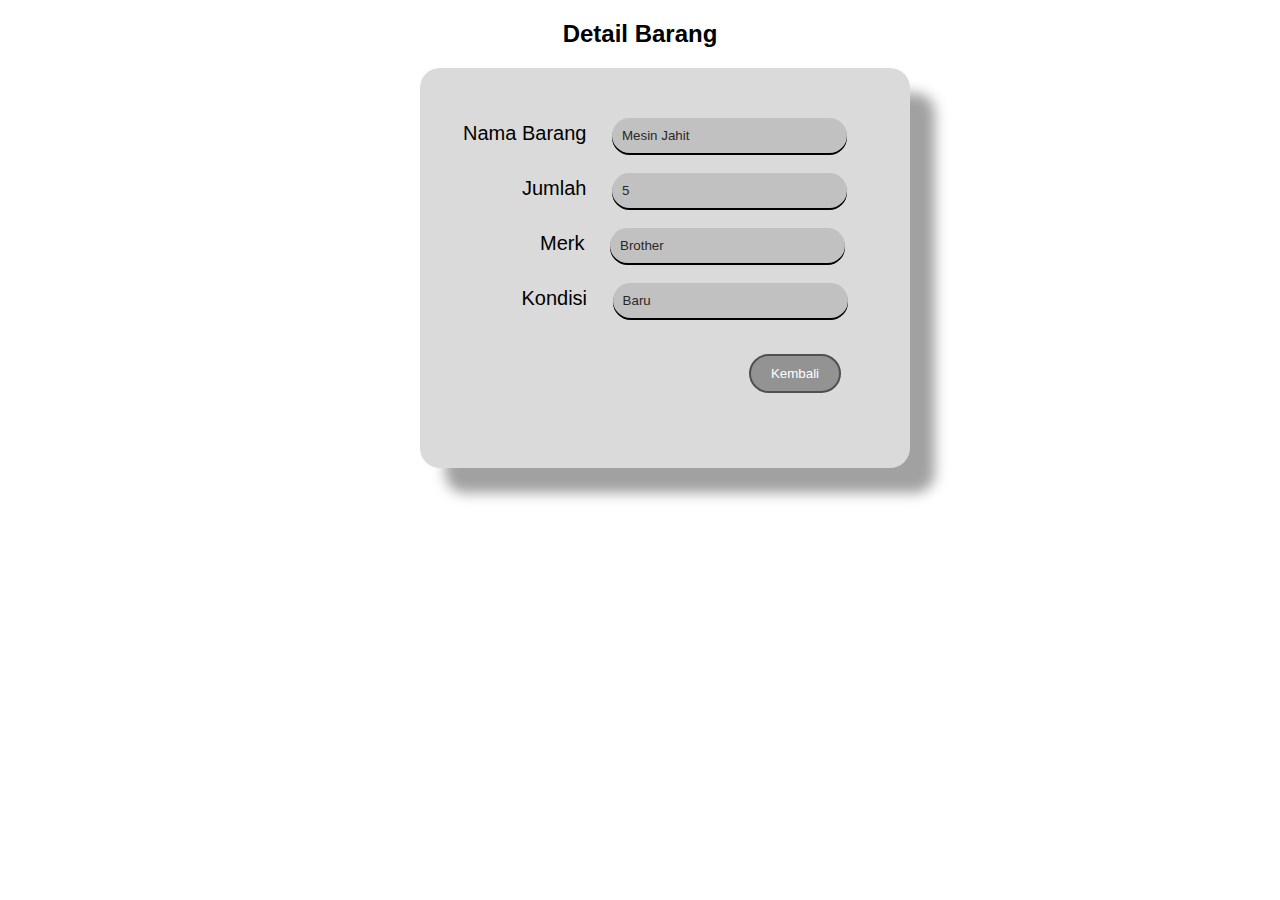
==== detail.html @ 51cf3ca6 "sistem pendataan alat tb" ====
<!DOCTYPE html>
<html lang="en">
<head>
    <meta charset="UTF-8">
    <meta name="viewport" content="width=device-width, initial-scale=1.0">
    <title>Detail Barang</title>
<style>
    * {
        margin: 0;
        padding: 0;
    }
    h2 {
        font-family: 'Segoe UI', Tahoma, Geneva, Verdana, sans-serif;
        padding-bottom: 20px;
        padding-top: 20px;
    }
    .body {
        /* margin-left: 200px; */
        /* display: flex; */
        display: block;
        font-family: 'Franklin Gothic Medium', 'Arial Narrow', Arial, sans-serif;
}
    .body form {
        text-align: center;
        margin-left: 50px;
        padding: 20px;
        padding-top: 30px;
        height: 350px;
        width: 450px;
        border-radius: 20px;
        box-shadow: 25px 25px 13px  rgb(161, 161, 161);
        background-color: rgb(218, 218, 218);
    }
    .body form label{
        text-align: right ;
        font-size: 20px;
    }
    .body form input {
        border: none;
        color: #292828;
        background-color: #c1c1c1;
        box-shadow: 0 2px 0 black;
        border-radius: 20px;
        width: calc(225px - 10px);
        padding: 10px;
        margin-top: 20px;
        margin-left: 20px;
    }
    .body form .brng {
        margin-right: 20px;
    }
    .body form .jumlah {
        margin-left: 39px;
    }
    .body form .merk {
        margin-left: 55px;
    }
    .body form .kondisi {
        margin-left: 39px;
    }
    .body .btn button{
        padding: 10px 20px;
        border-radius: 20px;
        color: white;
        text-decoration: none;
        display: inline-block;
        transition-duration: 0.4s;
        cursor: pointer;
    }
    .kembali {
        background-color: rgba(114, 114, 114, 0.692);
        color: black;
        border: 2px solid #505050;
        margin-left: 260px;
    }
    .kembali a {
        text-decoration: none;
        color: white;
    }
    .kembali a:hover {
        color: #dddddd;

    }
    button.kembali:hover {
        background-color: #707070;
    }
    
</style>
</head>
<body>
    <center>
  <h2>Detail Barang</h2>
    <div class="body">
        <form action="">
        <div class="brng">
            <label for="brng">Nama Barang </label>
            <input type="text" value="Mesin Jahit" disabled><br>
        </div>
        <div class="jumlah">
            <label for="jumlah">Jumlah </label>
            <input type="number" value="5" disabled><br>
        </div>
        <div class="merk">
            <label for="merk">Merk </label>
            <input type="text" value="Brother" disabled><br>
        </div>
        <div class="kondisi">
            <label for="kondisi">Kondisi </label>
            <input type="text" value="Baru" disabled><br>
        </div>
            <br><br>
            <div class="btn">
                <a href="index.html"><button class="kembali">Kembali</a></button>
            </div>
        </form>
    </div>
  
    </center>
<!-- bootstrap js -->
<script src="https://cdn.jsdelivr.net/npm/bootstrap@5.0.2/dist/js/bootstrap.bundle.min.js" integrity="sha384-MrcW6ZMFYlzcLA8Nl+NtUVF0sA7MsXsP1UyJoMp4YLEuNSfAP+JcXn/tWtIaxVXM" crossorigin="anonymous"></script>
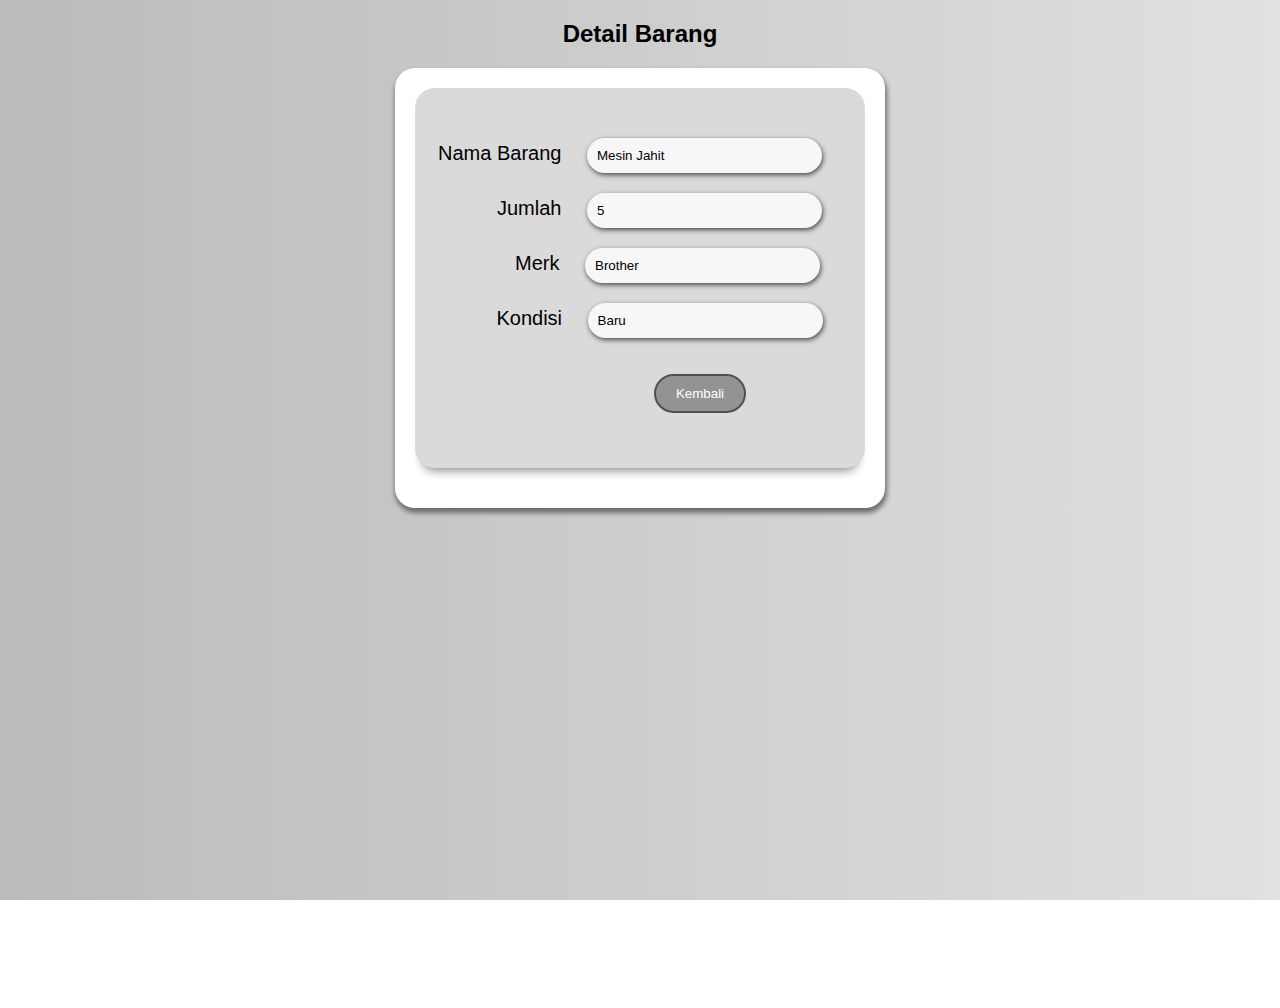
==== commit f2d4e29e: "Add files via upload" ====
--- a/detail.html
+++ b/detail.html
@@ -1,121 +1,150 @@
-
-<!DOCTYPE html>
-<html lang="en">
-<head>
-    <meta charset="UTF-8">
-    <meta name="viewport" content="width=device-width, initial-scale=1.0">
-    <title>Detail Barang</title>
-<style>
-    * {
-        margin: 0;
-        padding: 0;
-    }
-    h2 {
-        font-family: 'Segoe UI', Tahoma, Geneva, Verdana, sans-serif;
-        padding-bottom: 20px;
-        padding-top: 20px;
-    }
-    .body {
-        /* margin-left: 200px; */
-        /* display: flex; */
-        display: block;
-        font-family: 'Franklin Gothic Medium', 'Arial Narrow', Arial, sans-serif;
-}
-    .body form {
-        text-align: center;
-        margin-left: 50px;
-        padding: 20px;
-        padding-top: 30px;
-        height: 350px;
-        width: 450px;
-        border-radius: 20px;
-        box-shadow: 25px 25px 13px  rgb(161, 161, 161);
-        background-color: rgb(218, 218, 218);
-    }
-    .body form label{
-        text-align: right ;
-        font-size: 20px;
-    }
-    .body form input {
-        border: none;
-        color: #292828;
-        background-color: #c1c1c1;
-        box-shadow: 0 2px 0 black;
-        border-radius: 20px;
-        width: calc(225px - 10px);
-        padding: 10px;
-        margin-top: 20px;
-        margin-left: 20px;
-    }
-    .body form .brng {
-        margin-right: 20px;
-    }
-    .body form .jumlah {
-        margin-left: 39px;
-    }
-    .body form .merk {
-        margin-left: 55px;
-    }
-    .body form .kondisi {
-        margin-left: 39px;
-    }
-    .body .btn button{
-        padding: 10px 20px;
-        border-radius: 20px;
-        color: white;
-        text-decoration: none;
-        display: inline-block;
-        transition-duration: 0.4s;
-        cursor: pointer;
-    }
-    .kembali {
-        background-color: rgba(114, 114, 114, 0.692);
-        color: black;
-        border: 2px solid #505050;
-        margin-left: 260px;
-    }
-    .kembali a {
-        text-decoration: none;
-        color: white;
-    }
-    .kembali a:hover {
-        color: #dddddd;
-
-    }
-    button.kembali:hover {
-        background-color: #707070;
-    }
-    
-</style>
-</head>
-<body>
-    <center>
-  <h2>Detail Barang</h2>
-    <div class="body">
-        <form action="">
-        <div class="brng">
-            <label for="brng">Nama Barang </label>
-            <input type="text" value="Mesin Jahit" disabled><br>
-        </div>
-        <div class="jumlah">
-            <label for="jumlah">Jumlah </label>
-            <input type="number" value="5" disabled><br>
-        </div>
-        <div class="merk">
-            <label for="merk">Merk </label>
-            <input type="text" value="Brother" disabled><br>
-        </div>
-        <div class="kondisi">
-            <label for="kondisi">Kondisi </label>
-            <input type="text" value="Baru" disabled><br>
-        </div>
-            <br><br>
-            <div class="btn">
-                <a href="index.html"><button class="kembali">Kembali</a></button>
-            </div>
-        </form>
-    </div>
-  
-    </center>
-<!-- bootstrap js -->
-<script src="https://cdn.jsdelivr.net/npm/bootstrap@5.0.2/dist/js/bootstrap.bundle.min.js" integrity="sha384-MrcW6ZMFYlzcLA8Nl+NtUVF0sA7MsXsP1UyJoMp4YLEuNSfAP+JcXn/tWtIaxVXM" crossorigin="anonymous"></script>+
+<!DOCTYPE html>
+<html lang="en">
+<head>
+    <meta charset="UTF-8">
+    <meta name="viewport" content="width=device-width, initial-scale=1.0">
+    <title>Detail Barang</title>
+<style>
+    *  {
+        margin: 0;
+        padding: 0;
+    }
+    h2 {
+        font-family: 'Segoe UI', Tahoma, Geneva, Verdana, sans-serif;
+        padding-bottom: 20px;
+        padding-top: 20px;
+    }
+    body{
+        /* background-image: url(bg2.jpg);
+        background-size: 100% 100%; */
+        background: linear-gradient(to right, rgba(146, 146, 146, 0.63), rgba(209, 209, 209, 0.658));
+        background-attachment:fixed;
+    }
+    .body {
+        /* margin-left: 200px; */
+        /* display: flex; */
+      padding-bottom: 500px;
+        display: block;
+        font-family: 'Franklin Gothic Medium', 'Arial Narrow', Arial, sans-serif;
+}
+.box {
+            background-color: rgb(255, 255, 255);
+            box-shadow: 1px 4px 5px 1px rgb(109, 109, 109);
+            border-radius: 20px;
+            width: 450px;
+            height: 400px;
+            padding: 20px 20px 20px 20px;
+        }
+    .body form {
+        /* text-align: center;
+        margin-left: 50px;
+        padding: 20px; */
+        padding-top: 30px;
+    height: 350px;
+    width: 450px;
+    border-radius: 20px;
+    box-shadow: 0px 10px 10px -7px rgb(145, 145, 145);
+    background-color: rgb(218, 218, 218);
+    }
+    .body form label{
+        text-align: right ;
+        font-size: 20px;
+    }
+    .body form input {
+        box-shadow: 1px 2px 5px rgb(77, 76, 76);
+        background-color: #f8f7f7;
+        border: none;
+        border-radius: 20px;
+        width: calc(225px - 10px);
+        padding: 10px;
+      color: black;
+        margin-top: 20px;
+        margin-left: 20px;
+    }
+    .body form .brng {
+        margin-right: 20px;
+    }
+    .body form .jumlah {
+        margin-left: 39px;
+    }
+    .body form .merk {
+        margin-left: 55px;
+    }
+    .body form .kondisi {
+        margin-left: 39px;
+    }
+    .body .btn button{
+        padding: 10px 20px;
+        border-radius: 20px;
+        color: white;
+        text-decoration: none;
+        display: inline-block;
+        transition-duration: 0.4s;
+        cursor: pointer;
+    }
+    .kembali {
+        background-color: rgba(114, 114, 114, 0.692);
+        color: rgb(255, 255, 255);
+        border: 2px solid #505050;
+        margin-left: 120px;
+    }
+    .kembali a {
+        text-decoration: none;
+        color: white;
+    }
+    .kembali a:hover {
+        color: #dddddd;
+
+    }
+    button.kembali:hover {
+        background-color: #707070;
+    }
+    .simpan {
+        background-color: #4caf4f9d; 
+        color: black; 
+        border: 2px solid #4CAF50;
+        margin-left: 50px;
+    }
+
+    .simpan:hover {
+        background-color: #4CAF50;
+        color: rgb(0, 0, 0);
+    }
+    
+</style>
+</head>
+<body>
+    <center>
+        <h2>Detail Barang</h2>
+          <div class="body">
+            <div class="box">
+              <form action="">
+              <div class="brng">
+                  <label for="brng">Nama Barang </label>
+                  <input type="text" value="Mesin Jahit" disabled><br>
+              </div>
+              <div class="jumlah">
+                  <label for="jumlah">Jumlah </label>
+                  <input type="number" value="5" disabled><br>
+              </div>
+              <div class="merk">
+                  <label for="merk">Merk </label>
+                  <input type="text" value="Brother" disabled><br>
+              </div>
+              <div class="kondisi">
+                  <label for="kondisi">Kondisi </label>
+                  <input type="text" value="Baru" disabled><br>
+              </div>
+                  <br><br>
+                  <div class="btn">
+                      <a href="index.html"><button class="kembali">Kembali</a></button>
+                  </div>
+              </form>
+                
+              </div>
+          </div>
+        
+          </center>
+      <!-- bootstrap js -->
+      <script src="https://cdn.jsdelivr.net/npm/bootstrap@5.0.2/dist/js/bootstrap.bundle.min.js" integrity="sha384-MrcW6ZMFYlzcLA8Nl+NtUVF0sA7MsXsP1UyJoMp4YLEuNSfAP+JcXn/tWtIaxVXM" crossorigin="anonymous"></script>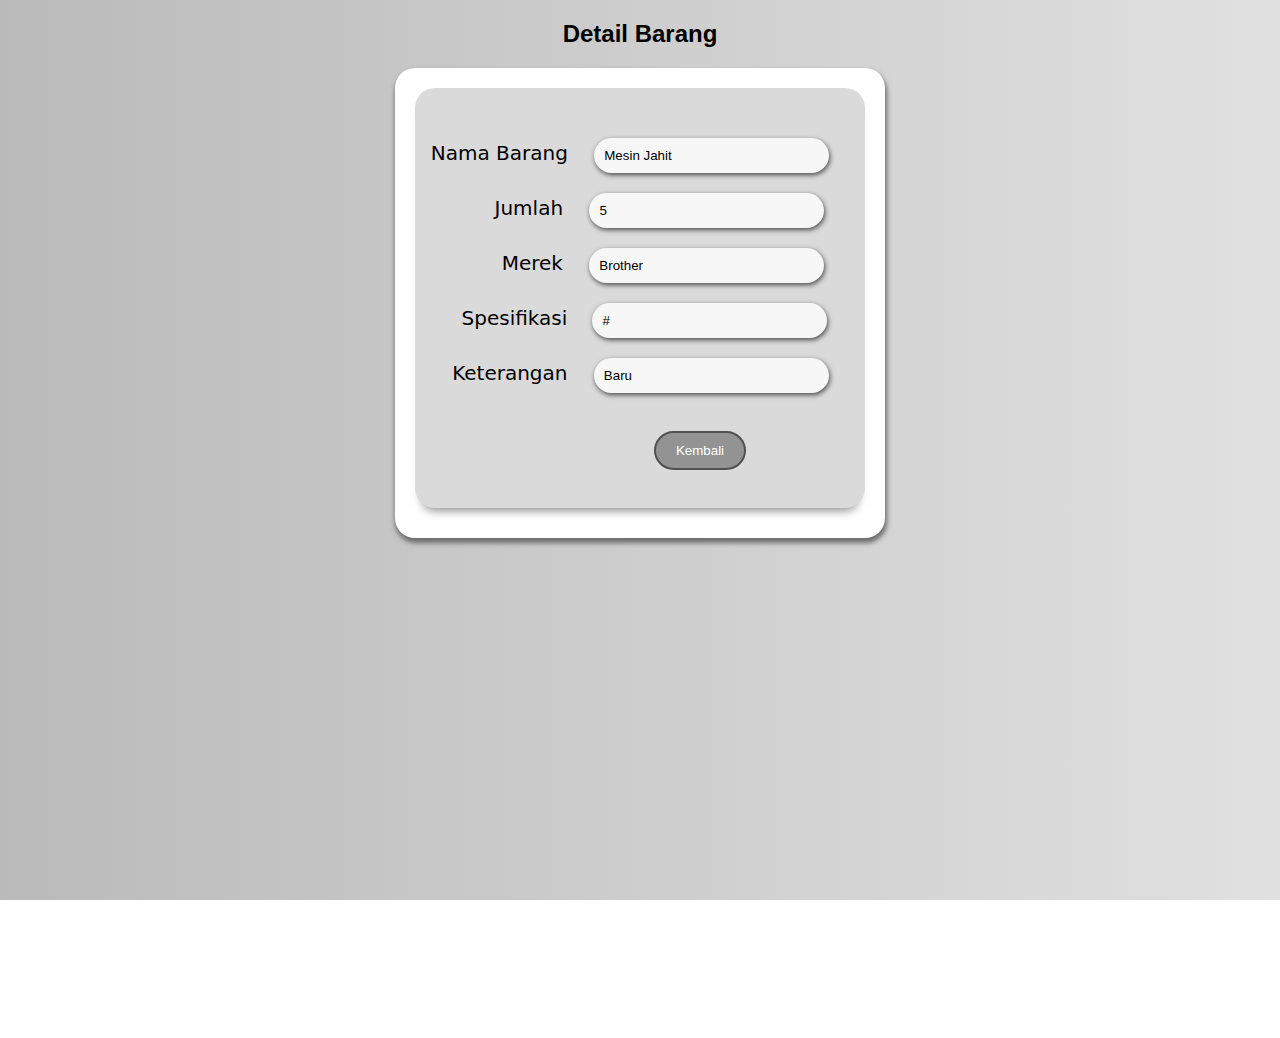
==== commit 25e6dea3: "update" ====
--- a/detail.html
+++ b/detail.html
@@ -1,150 +1,156 @@
-
-<!DOCTYPE html>
-<html lang="en">
-<head>
-    <meta charset="UTF-8">
-    <meta name="viewport" content="width=device-width, initial-scale=1.0">
-    <title>Detail Barang</title>
-<style>
-    *  {
-        margin: 0;
-        padding: 0;
-    }
-    h2 {
-        font-family: 'Segoe UI', Tahoma, Geneva, Verdana, sans-serif;
-        padding-bottom: 20px;
-        padding-top: 20px;
-    }
-    body{
-        /* background-image: url(bg2.jpg);
-        background-size: 100% 100%; */
-        background: linear-gradient(to right, rgba(146, 146, 146, 0.63), rgba(209, 209, 209, 0.658));
-        background-attachment:fixed;
-    }
-    .body {
-        /* margin-left: 200px; */
-        /* display: flex; */
-      padding-bottom: 500px;
-        display: block;
-        font-family: 'Franklin Gothic Medium', 'Arial Narrow', Arial, sans-serif;
-}
-.box {
-            background-color: rgb(255, 255, 255);
-            box-shadow: 1px 4px 5px 1px rgb(109, 109, 109);
-            border-radius: 20px;
-            width: 450px;
-            height: 400px;
-            padding: 20px 20px 20px 20px;
-        }
-    .body form {
-        /* text-align: center;
-        margin-left: 50px;
-        padding: 20px; */
-        padding-top: 30px;
-    height: 350px;
-    width: 450px;
-    border-radius: 20px;
-    box-shadow: 0px 10px 10px -7px rgb(145, 145, 145);
-    background-color: rgb(218, 218, 218);
-    }
-    .body form label{
-        text-align: right ;
-        font-size: 20px;
-    }
-    .body form input {
-        box-shadow: 1px 2px 5px rgb(77, 76, 76);
-        background-color: #f8f7f7;
-        border: none;
-        border-radius: 20px;
-        width: calc(225px - 10px);
-        padding: 10px;
-      color: black;
-        margin-top: 20px;
-        margin-left: 20px;
-    }
-    .body form .brng {
-        margin-right: 20px;
-    }
-    .body form .jumlah {
-        margin-left: 39px;
-    }
-    .body form .merk {
-        margin-left: 55px;
-    }
-    .body form .kondisi {
-        margin-left: 39px;
-    }
-    .body .btn button{
-        padding: 10px 20px;
-        border-radius: 20px;
-        color: white;
-        text-decoration: none;
-        display: inline-block;
-        transition-duration: 0.4s;
-        cursor: pointer;
-    }
-    .kembali {
-        background-color: rgba(114, 114, 114, 0.692);
-        color: rgb(255, 255, 255);
-        border: 2px solid #505050;
-        margin-left: 120px;
-    }
-    .kembali a {
-        text-decoration: none;
-        color: white;
-    }
-    .kembali a:hover {
-        color: #dddddd;
-
-    }
-    button.kembali:hover {
-        background-color: #707070;
-    }
-    .simpan {
-        background-color: #4caf4f9d; 
-        color: black; 
-        border: 2px solid #4CAF50;
-        margin-left: 50px;
-    }
-
-    .simpan:hover {
-        background-color: #4CAF50;
-        color: rgb(0, 0, 0);
-    }
-    
-</style>
-</head>
-<body>
-    <center>
-        <h2>Detail Barang</h2>
-          <div class="body">
-            <div class="box">
-              <form action="">
-              <div class="brng">
-                  <label for="brng">Nama Barang </label>
-                  <input type="text" value="Mesin Jahit" disabled><br>
-              </div>
-              <div class="jumlah">
-                  <label for="jumlah">Jumlah </label>
-                  <input type="number" value="5" disabled><br>
-              </div>
-              <div class="merk">
-                  <label for="merk">Merk </label>
-                  <input type="text" value="Brother" disabled><br>
-              </div>
-              <div class="kondisi">
-                  <label for="kondisi">Kondisi </label>
-                  <input type="text" value="Baru" disabled><br>
-              </div>
-                  <br><br>
-                  <div class="btn">
-                      <a href="index.html"><button class="kembali">Kembali</a></button>
-                  </div>
-              </form>
-                
-              </div>
-          </div>
-        
-          </center>
-      <!-- bootstrap js -->
+
+<!DOCTYPE html>
+<html lang="en">
+<head>
+    <meta charset="UTF-8">
+    <meta name="viewport" content="width=device-width, initial-scale=1.0">
+    <title>Detail Barang</title>
+<style>
+    *  {
+        margin: 0;
+        padding: 0;
+    }
+    h2 {
+        font-family: 'Segoe UI', Tahoma, Geneva, Verdana, sans-serif;
+        padding-bottom: 20px;
+        padding-top: 20px;
+    }
+    body{
+        /* background-image: url(bg2.jpg);
+        background-size: 100% 100%; */
+        background: linear-gradient(to right, rgba(146, 146, 146, 0.63), rgba(209, 209, 209, 0.658));
+        background-attachment:fixed;
+    }
+    .body {
+        /* margin-left: 200px; */
+        /* display: flex; */
+        display: block;
+        padding-bottom: 500px;
+        font-family: system-ui, -apple-system, BlinkMacSystemFont, 'Segoe UI', Roboto, Oxygen, Ubuntu, Cantarell, 'Open Sans', 'Helvetica Neue', sans-serif;
+    }
+.box {
+            background-color: rgb(255, 255, 255);
+            box-shadow: 1px 4px 5px 1px rgb(109, 109, 109);
+            border-radius: 20px;
+            width: 450px;
+            height: 430px;
+            padding: 20px 20px 20px 20px;
+        }
+    .body form {
+        /* text-align: center;
+        margin-left: 50px;
+        padding: 20px; */
+        padding-top: 30px;
+    height: 390px;
+    width: 450px;
+    border-radius: 20px;
+    box-shadow: 0px 10px 10px -7px rgb(145, 145, 145);
+    background-color: rgb(218, 218, 218);
+    }
+    .body form label{
+        text-align: right ;
+        font-size: 20px;
+    }
+    .body form input {
+        box-shadow: 1px 2px 5px rgb(77, 76, 76);
+        background-color: #f8f7f7;
+        border: none;
+        border-radius: 20px;
+        width: calc(225px - 10px);
+        padding: 10px;
+      color: black;
+        margin-top: 20px;
+        margin-left: 20px;
+    }
+    .body form .brng {
+        margin-right: 20px;
+    }
+    .body form .jumlah {
+        margin-left: 39px;
+    }
+    .body form .merek {
+        margin-left: 46px;
+    }
+    .body form .kondisi {
+        margin-left: 1px;
+    }
+    .body form .spek {
+        margin-left: 9px;
+    }
+    .body .btn button{
+        padding: 10px 20px;
+        border-radius: 20px;
+        color: white;
+        text-decoration: none;
+        display: inline-block;
+        transition-duration: 0.4s;
+        cursor: pointer;
+    }
+    .kembali {
+        background-color: rgba(114, 114, 114, 0.692);
+        color: rgb(255, 255, 255);
+        border: 2px solid #505050;
+        margin-left: 120px;
+    }
+    .kembali a {
+        text-decoration: none;
+        color: white;
+    }
+    .kembali a:hover {
+        color: #dddddd;
+
+    }
+    button.kembali:hover {
+        background-color: #707070;
+    }
+    .simpan {
+        background-color: #4caf4f9d; 
+        color: black; 
+        border: 2px solid #4CAF50;
+        margin-left: 50px;
+    }
+
+    .simpan:hover {
+        background-color: #4CAF50;
+        color: rgb(0, 0, 0);
+    }
+    
+</style>
+</head>
+<body>
+    <center>
+        <h2>Detail Barang</h2>
+          <div class="body">
+              <div class="box">
+              <form action="">
+              <div class="brng">
+                  <label for="brng">Nama Barang </label>
+                  <input type="text" value="Mesin Jahit" disabled><br>
+              </div>
+              <div class="jumlah">
+                  <label for="jumlah">Jumlah </label>
+                  <input type="number" value="5" disabled><br>
+              </div>
+              <div class="merek">
+                  <label for="merek">Merek </label>
+                  <input type="text" value="Brother" disabled><br>
+              </div>
+              <div class="spek">
+                <label for="spek">Spesifikasi</label>
+                <input type="text" value="#" disabled><br>
+              </div>
+              <div class="kondisi">
+                  <label for="kondisi">Keterangan </label>
+                  <input type="text" value="Baru" disabled><br>
+              </div>
+                  <br><br>
+                  <div class="btn">
+                      <a href="index.html"><button class="kembali">Kembali</a></button>
+                  </div>
+              </form>
+          </div>
+          </div>
+        
+          </center>
+      <!-- bootstrap js -->
       <script src="https://cdn.jsdelivr.net/npm/bootstrap@5.0.2/dist/js/bootstrap.bundle.min.js" integrity="sha384-MrcW6ZMFYlzcLA8Nl+NtUVF0sA7MsXsP1UyJoMp4YLEuNSfAP+JcXn/tWtIaxVXM" crossorigin="anonymous"></script>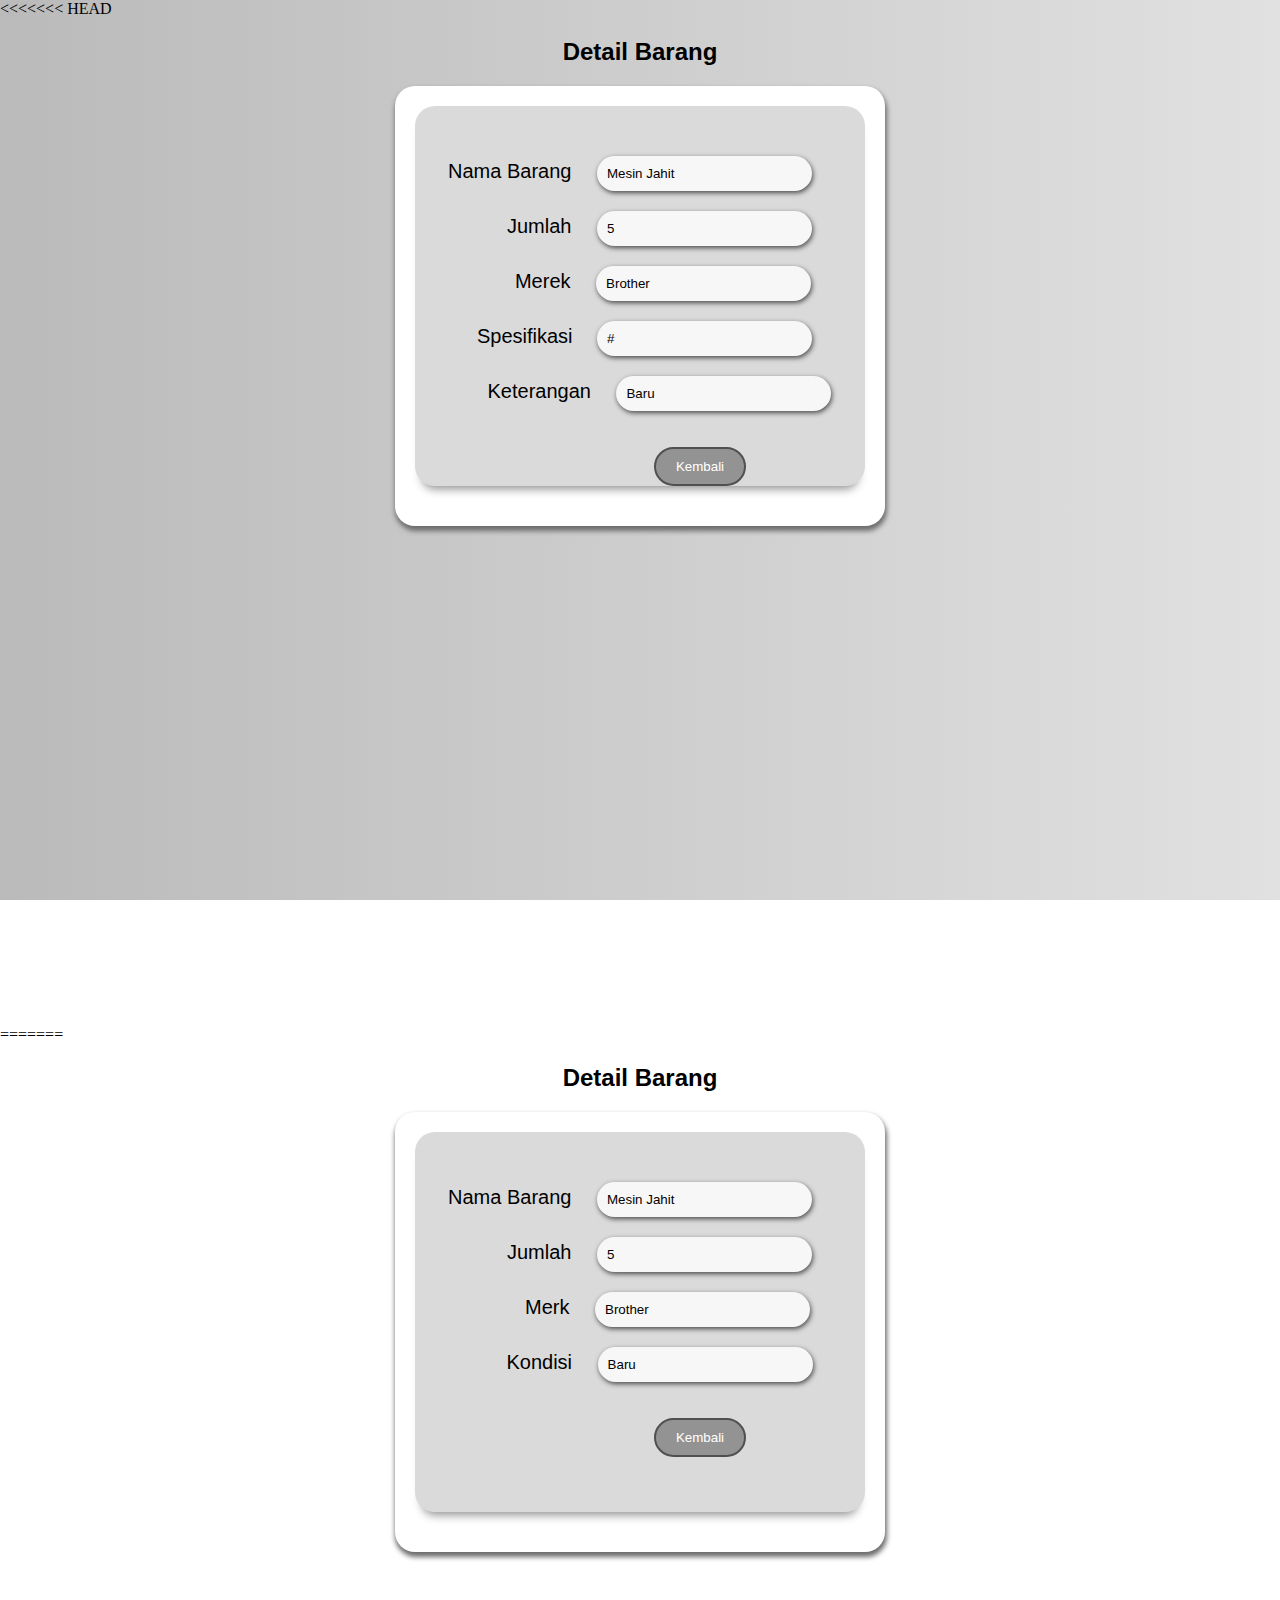
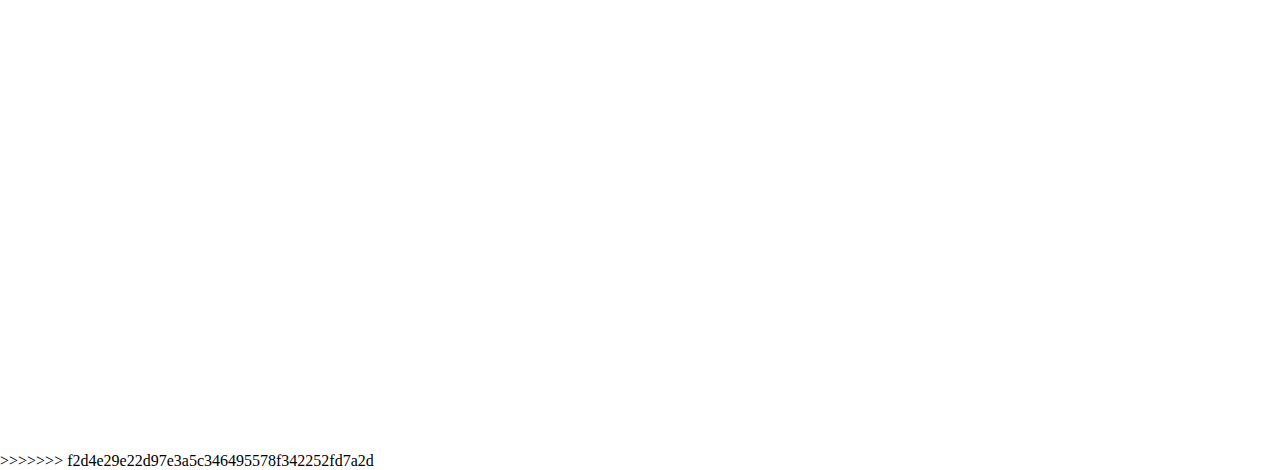
==== commit 11bc458b: "Merge branch 'master' of https://github.com/nbyllamp/nbyllamp.github.io" ====
--- a/detail.html
+++ b/detail.html
@@ -1,3 +1,4 @@
+<<<<<<< HEAD
 
 <!DOCTYPE html>
 <html lang="en">
@@ -153,4 +154,155 @@
         
           </center>
       <!-- bootstrap js -->
+=======
+
+<!DOCTYPE html>
+<html lang="en">
+<head>
+    <meta charset="UTF-8">
+    <meta name="viewport" content="width=device-width, initial-scale=1.0">
+    <title>Detail Barang</title>
+<style>
+    *  {
+        margin: 0;
+        padding: 0;
+    }
+    h2 {
+        font-family: 'Segoe UI', Tahoma, Geneva, Verdana, sans-serif;
+        padding-bottom: 20px;
+        padding-top: 20px;
+    }
+    body{
+        /* background-image: url(bg2.jpg);
+        background-size: 100% 100%; */
+        background: linear-gradient(to right, rgba(146, 146, 146, 0.63), rgba(209, 209, 209, 0.658));
+        background-attachment:fixed;
+    }
+    .body {
+        /* margin-left: 200px; */
+        /* display: flex; */
+      padding-bottom: 500px;
+        display: block;
+        font-family: 'Franklin Gothic Medium', 'Arial Narrow', Arial, sans-serif;
+}
+.box {
+            background-color: rgb(255, 255, 255);
+            box-shadow: 1px 4px 5px 1px rgb(109, 109, 109);
+            border-radius: 20px;
+            width: 450px;
+            height: 400px;
+            padding: 20px 20px 20px 20px;
+        }
+    .body form {
+        /* text-align: center;
+        margin-left: 50px;
+        padding: 20px; */
+        padding-top: 30px;
+    height: 350px;
+    width: 450px;
+    border-radius: 20px;
+    box-shadow: 0px 10px 10px -7px rgb(145, 145, 145);
+    background-color: rgb(218, 218, 218);
+    }
+    .body form label{
+        text-align: right ;
+        font-size: 20px;
+    }
+    .body form input {
+        box-shadow: 1px 2px 5px rgb(77, 76, 76);
+        background-color: #f8f7f7;
+        border: none;
+        border-radius: 20px;
+        width: calc(225px - 10px);
+        padding: 10px;
+      color: black;
+        margin-top: 20px;
+        margin-left: 20px;
+    }
+    .body form .brng {
+        margin-right: 20px;
+    }
+    .body form .jumlah {
+        margin-left: 39px;
+    }
+    .body form .merk {
+        margin-left: 55px;
+    }
+    .body form .kondisi {
+        margin-left: 39px;
+    }
+    .body .btn button{
+        padding: 10px 20px;
+        border-radius: 20px;
+        color: white;
+        text-decoration: none;
+        display: inline-block;
+        transition-duration: 0.4s;
+        cursor: pointer;
+    }
+    .kembali {
+        background-color: rgba(114, 114, 114, 0.692);
+        color: rgb(255, 255, 255);
+        border: 2px solid #505050;
+        margin-left: 120px;
+    }
+    .kembali a {
+        text-decoration: none;
+        color: white;
+    }
+    .kembali a:hover {
+        color: #dddddd;
+
+    }
+    button.kembali:hover {
+        background-color: #707070;
+    }
+    .simpan {
+        background-color: #4caf4f9d; 
+        color: black; 
+        border: 2px solid #4CAF50;
+        margin-left: 50px;
+    }
+
+    .simpan:hover {
+        background-color: #4CAF50;
+        color: rgb(0, 0, 0);
+    }
+    
+</style>
+</head>
+<body>
+    <center>
+        <h2>Detail Barang</h2>
+          <div class="body">
+            <div class="box">
+              <form action="">
+              <div class="brng">
+                  <label for="brng">Nama Barang </label>
+                  <input type="text" value="Mesin Jahit" disabled><br>
+              </div>
+              <div class="jumlah">
+                  <label for="jumlah">Jumlah </label>
+                  <input type="number" value="5" disabled><br>
+              </div>
+              <div class="merk">
+                  <label for="merk">Merk </label>
+                  <input type="text" value="Brother" disabled><br>
+              </div>
+              <div class="kondisi">
+                  <label for="kondisi">Kondisi </label>
+                  <input type="text" value="Baru" disabled><br>
+              </div>
+                  <br><br>
+                  <div class="btn">
+                      <a href="index.html"><button class="kembali">Kembali</a></button>
+                  </div>
+              </form>
+                
+              </div>
+          </div>
+        
+          </center>
+      <!-- bootstrap js -->
+>>>>>>> f2d4e29e22d97e3a5c346495578f342252fd7a2d
       <script src="https://cdn.jsdelivr.net/npm/bootstrap@5.0.2/dist/js/bootstrap.bundle.min.js" integrity="sha384-MrcW6ZMFYlzcLA8Nl+NtUVF0sA7MsXsP1UyJoMp4YLEuNSfAP+JcXn/tWtIaxVXM" crossorigin="anonymous"></script>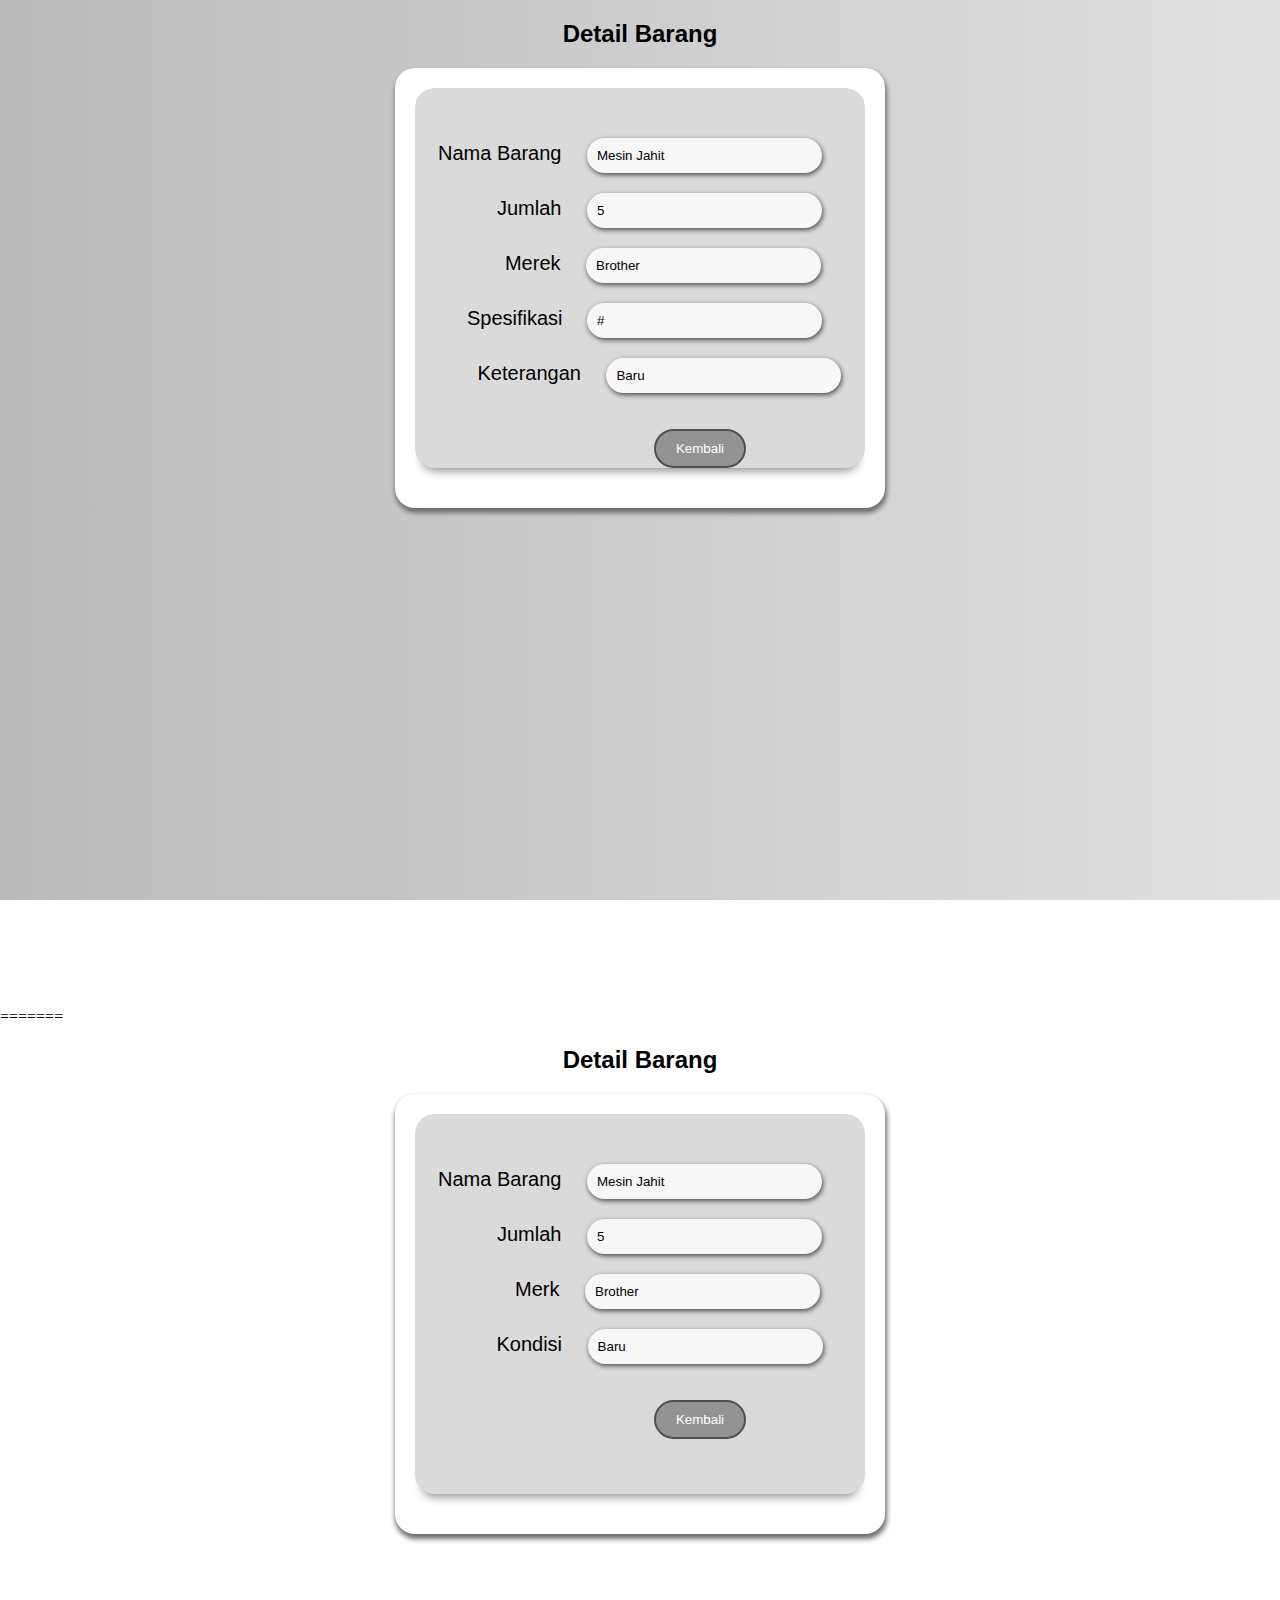
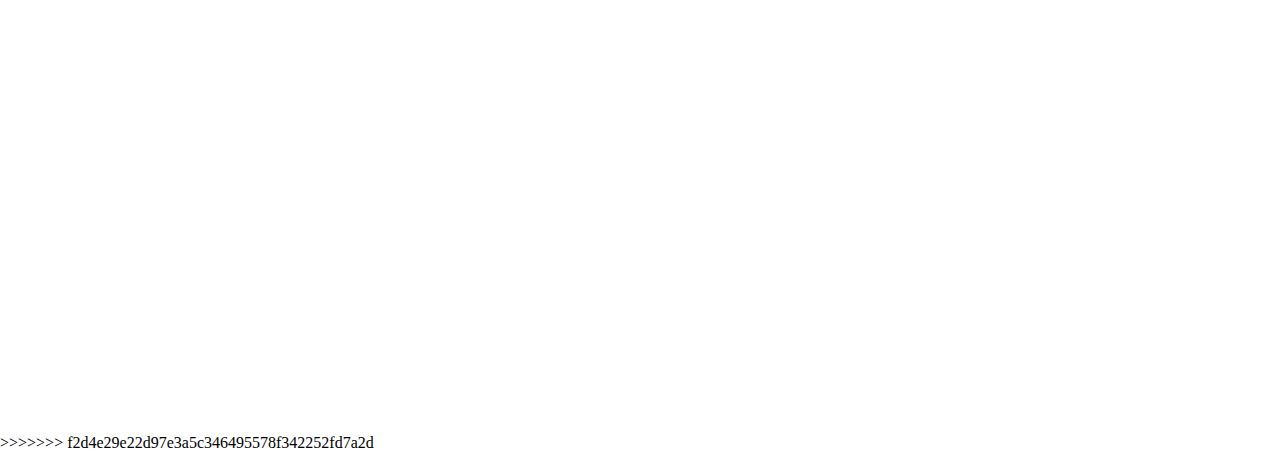
==== commit 19a7716c: "." ====
--- a/detail.html
+++ b/detail.html
@@ -1,35 +1,38 @@
-<<<<<<< HEAD
-
 <!DOCTYPE html>
 <html lang="en">
+
 <head>
     <meta charset="UTF-8">
     <meta name="viewport" content="width=device-width, initial-scale=1.0">
     <title>Detail Barang</title>
-<style>
-    *  {
-        margin: 0;
-        padding: 0;
-    }
-    h2 {
-        font-family: 'Segoe UI', Tahoma, Geneva, Verdana, sans-serif;
-        padding-bottom: 20px;
-        padding-top: 20px;
-    }
-    body{
-        /* background-image: url(bg2.jpg);
+    <style>
+        * {
+            margin: 0;
+            padding: 0;
+        }
+
+        h2 {
+            font-family: 'Segoe UI', Tahoma, Geneva, Verdana, sans-serif;
+            padding-bottom: 20px;
+            padding-top: 20px;
+        }
+
+        body {
+            /* background-image: url(bg2.jpg);
         background-size: 100% 100%; */
-        background: linear-gradient(to right, rgba(146, 146, 146, 0.63), rgba(209, 209, 209, 0.658));
-        background-attachment:fixed;
-    }
-    .body {
-        /* margin-left: 200px; */
-        /* display: flex; */
-        display: block;
-        padding-bottom: 500px;
-        font-family: system-ui, -apple-system, BlinkMacSystemFont, 'Segoe UI', Roboto, Oxygen, Ubuntu, Cantarell, 'Open Sans', 'Helvetica Neue', sans-serif;
-    }
-.box {
+            background: linear-gradient(to right, rgba(146, 146, 146, 0.63), rgba(209, 209, 209, 0.658));
+            background-attachment: fixed;
+        }
+
+        .body {
+            /* margin-left: 200px; */
+            /* display: flex; */
+            display: block;
+            padding-bottom: 500px;
+            font-family: system-ui, -apple-system, BlinkMacSystemFont, 'Segoe UI', Roboto, Oxygen, Ubuntu, Cantarell, 'Open Sans', 'Helvetica Neue', sans-serif;
+        }
+
+        .box {
             background-color: rgb(255, 255, 255);
             box-shadow: 1px 4px 5px 1px rgb(109, 109, 109);
             border-radius: 20px;
@@ -37,272 +40,306 @@
             height: 430px;
             padding: 20px 20px 20px 20px;
         }
-    .body form {
-        /* text-align: center;
+
+        .body form {
+            /* text-align: center;
         margin-left: 50px;
         padding: 20px; */
-        padding-top: 30px;
-    height: 390px;
-    width: 450px;
-    border-radius: 20px;
-    box-shadow: 0px 10px 10px -7px rgb(145, 145, 145);
-    background-color: rgb(218, 218, 218);
-    }
-    .body form label{
-        text-align: right ;
-        font-size: 20px;
-    }
-    .body form input {
-        box-shadow: 1px 2px 5px rgb(77, 76, 76);
-        background-color: #f8f7f7;
-        border: none;
-        border-radius: 20px;
-        width: calc(225px - 10px);
-        padding: 10px;
-      color: black;
-        margin-top: 20px;
-        margin-left: 20px;
-    }
-    .body form .brng {
-        margin-right: 20px;
-    }
-    .body form .jumlah {
-        margin-left: 39px;
-    }
-    .body form .merek {
-        margin-left: 46px;
-    }
-    .body form .kondisi {
-        margin-left: 1px;
-    }
-    .body form .spek {
-        margin-left: 9px;
-    }
-    .body .btn button{
-        padding: 10px 20px;
-        border-radius: 20px;
-        color: white;
-        text-decoration: none;
-        display: inline-block;
-        transition-duration: 0.4s;
-        cursor: pointer;
-    }
-    .kembali {
-        background-color: rgba(114, 114, 114, 0.692);
-        color: rgb(255, 255, 255);
-        border: 2px solid #505050;
-        margin-left: 120px;
-    }
-    .kembali a {
-        text-decoration: none;
-        color: white;
-    }
-    .kembali a:hover {
-        color: #dddddd;
-
-    }
-    button.kembali:hover {
-        background-color: #707070;
-    }
-    .simpan {
-        background-color: #4caf4f9d; 
-        color: black; 
-        border: 2px solid #4CAF50;
-        margin-left: 50px;
-    }
-
-    .simpan:hover {
-        background-color: #4CAF50;
-        color: rgb(0, 0, 0);
-    }
-    
-</style>
+            padding-top: 30px;
+            height: 390px;
+            width: 450px;
+            border-radius: 20px;
+            box-shadow: 0px 10px 10px -7px rgb(145, 145, 145);
+            background-color: rgb(218, 218, 218);
+        }
+
+        .body form label {
+            text-align: right;
+            font-size: 20px;
+        }
+
+        .body form input {
+            box-shadow: 1px 2px 5px rgb(77, 76, 76);
+            background-color: #f8f7f7;
+            border: none;
+            border-radius: 20px;
+            width: calc(225px - 10px);
+            padding: 10px;
+            color: black;
+            margin-top: 20px;
+            margin-left: 20px;
+        }
+
+        .body form .brng {
+            margin-right: 20px;
+        }
+
+        .body form .jumlah {
+            margin-left: 39px;
+        }
+
+        .body form .merek {
+            margin-left: 46px;
+        }
+
+        .body form .kondisi {
+            margin-left: 1px;
+        }
+
+        .body form .spek {
+            margin-left: 9px;
+        }
+
+        .body .btn button {
+            padding: 10px 20px;
+            border-radius: 20px;
+            color: white;
+            text-decoration: none;
+            display: inline-block;
+            transition-duration: 0.4s;
+            cursor: pointer;
+        }
+
+        .kembali {
+            background-color: rgba(114, 114, 114, 0.692);
+            color: rgb(255, 255, 255);
+            border: 2px solid #505050;
+            margin-left: 120px;
+        }
+
+        .kembali a {
+            text-decoration: none;
+            color: white;
+        }
+
+        .kembali a:hover {
+            color: #dddddd;
+
+        }
+
+        button.kembali:hover {
+            background-color: #707070;
+        }
+
+        .simpan {
+            background-color: #4caf4f9d;
+            color: black;
+            border: 2px solid #4CAF50;
+            margin-left: 50px;
+        }
+
+        .simpan:hover {
+            background-color: #4CAF50;
+            color: rgb(0, 0, 0);
+        }
+    </style>
 </head>
+
 <body>
     <center>
         <h2>Detail Barang</h2>
-          <div class="body">
-              <div class="box">
-              <form action="">
-              <div class="brng">
-                  <label for="brng">Nama Barang </label>
-                  <input type="text" value="Mesin Jahit" disabled><br>
-              </div>
-              <div class="jumlah">
-                  <label for="jumlah">Jumlah </label>
-                  <input type="number" value="5" disabled><br>
-              </div>
-              <div class="merek">
-                  <label for="merek">Merek </label>
-                  <input type="text" value="Brother" disabled><br>
-              </div>
-              <div class="spek">
-                <label for="spek">Spesifikasi</label>
-                <input type="text" value="#" disabled><br>
-              </div>
-              <div class="kondisi">
-                  <label for="kondisi">Keterangan </label>
-                  <input type="text" value="Baru" disabled><br>
-              </div>
-                  <br><br>
-                  <div class="btn">
-                      <a href="index.html"><button class="kembali">Kembali</a></button>
-                  </div>
-              </form>
-          </div>
-          </div>
-        
-          </center>
-      <!-- bootstrap js -->
-=======
-
-<!DOCTYPE html>
-<html lang="en">
-<head>
-    <meta charset="UTF-8">
-    <meta name="viewport" content="width=device-width, initial-scale=1.0">
-    <title>Detail Barang</title>
-<style>
-    *  {
-        margin: 0;
-        padding: 0;
-    }
-    h2 {
-        font-family: 'Segoe UI', Tahoma, Geneva, Verdana, sans-serif;
-        padding-bottom: 20px;
-        padding-top: 20px;
-    }
-    body{
-        /* background-image: url(bg2.jpg);
+        <div class="body">
+            <div class="box">
+                <form action="">
+                    <div class="brng">
+                        <label for="brng">Nama Barang </label>
+                        <input type="text" value="Mesin Jahit" disabled><br>
+                    </div>
+                    <div class="jumlah">
+                        <label for="jumlah">Jumlah </label>
+                        <input type="number" value="5" disabled><br>
+                    </div>
+                    <div class="merek">
+                        <label for="merek">Merek </label>
+                        <input type="text" value="Brother" disabled><br>
+                    </div>
+                    <div class="spek">
+                        <label for="spek">Spesifikasi</label>
+                        <input type="text" value="#" disabled><br>
+                    </div>
+                    <div class="kondisi">
+                        <label for="kondisi">Keterangan </label>
+                        <input type="text" value="Baru" disabled><br>
+                    </div>
+                    <br><br>
+                    <div class="btn">
+                        <a href="index.html"><button class="kembali">Kembali</a></button>
+                    </div>
+                </form>
+            </div>
+        </div>
+
+    </center>
+    <!-- bootstrap js -->
+    =======
+
+    <!DOCTYPE html>
+    <html lang="en">
+
+    <head>
+        <meta charset="UTF-8">
+        <meta name="viewport" content="width=device-width, initial-scale=1.0">
+        <title>Detail Barang</title>
+        <style>
+            * {
+                margin: 0;
+                padding: 0;
+            }
+
+            h2 {
+                font-family: 'Segoe UI', Tahoma, Geneva, Verdana, sans-serif;
+                padding-bottom: 20px;
+                padding-top: 20px;
+            }
+
+            body {
+                /* background-image: url(bg2.jpg);
         background-size: 100% 100%; */
-        background: linear-gradient(to right, rgba(146, 146, 146, 0.63), rgba(209, 209, 209, 0.658));
-        background-attachment:fixed;
-    }
-    .body {
-        /* margin-left: 200px; */
-        /* display: flex; */
-      padding-bottom: 500px;
-        display: block;
-        font-family: 'Franklin Gothic Medium', 'Arial Narrow', Arial, sans-serif;
-}
-.box {
-            background-color: rgb(255, 255, 255);
-            box-shadow: 1px 4px 5px 1px rgb(109, 109, 109);
-            border-radius: 20px;
-            width: 450px;
-            height: 400px;
-            padding: 20px 20px 20px 20px;
-        }
-    .body form {
-        /* text-align: center;
+                background: linear-gradient(to right, rgba(146, 146, 146, 0.63), rgba(209, 209, 209, 0.658));
+                background-attachment: fixed;
+            }
+
+            .body {
+                /* margin-left: 200px; */
+                /* display: flex; */
+                padding-bottom: 500px;
+                display: block;
+                font-family: 'Franklin Gothic Medium', 'Arial Narrow', Arial, sans-serif;
+            }
+
+            .box {
+                background-color: rgb(255, 255, 255);
+                box-shadow: 1px 4px 5px 1px rgb(109, 109, 109);
+                border-radius: 20px;
+                width: 450px;
+                height: 400px;
+                padding: 20px 20px 20px 20px;
+            }
+
+            .body form {
+                /* text-align: center;
         margin-left: 50px;
         padding: 20px; */
-        padding-top: 30px;
-    height: 350px;
-    width: 450px;
-    border-radius: 20px;
-    box-shadow: 0px 10px 10px -7px rgb(145, 145, 145);
-    background-color: rgb(218, 218, 218);
-    }
-    .body form label{
-        text-align: right ;
-        font-size: 20px;
-    }
-    .body form input {
-        box-shadow: 1px 2px 5px rgb(77, 76, 76);
-        background-color: #f8f7f7;
-        border: none;
-        border-radius: 20px;
-        width: calc(225px - 10px);
-        padding: 10px;
-      color: black;
-        margin-top: 20px;
-        margin-left: 20px;
-    }
-    .body form .brng {
-        margin-right: 20px;
-    }
-    .body form .jumlah {
-        margin-left: 39px;
-    }
-    .body form .merk {
-        margin-left: 55px;
-    }
-    .body form .kondisi {
-        margin-left: 39px;
-    }
-    .body .btn button{
-        padding: 10px 20px;
-        border-radius: 20px;
-        color: white;
-        text-decoration: none;
-        display: inline-block;
-        transition-duration: 0.4s;
-        cursor: pointer;
-    }
-    .kembali {
-        background-color: rgba(114, 114, 114, 0.692);
-        color: rgb(255, 255, 255);
-        border: 2px solid #505050;
-        margin-left: 120px;
-    }
-    .kembali a {
-        text-decoration: none;
-        color: white;
-    }
-    .kembali a:hover {
-        color: #dddddd;
-
-    }
-    button.kembali:hover {
-        background-color: #707070;
-    }
-    .simpan {
-        background-color: #4caf4f9d; 
-        color: black; 
-        border: 2px solid #4CAF50;
-        margin-left: 50px;
-    }
-
-    .simpan:hover {
-        background-color: #4CAF50;
-        color: rgb(0, 0, 0);
-    }
-    
-</style>
-</head>
-<body>
-    <center>
-        <h2>Detail Barang</h2>
-          <div class="body">
-            <div class="box">
-              <form action="">
-              <div class="brng">
-                  <label for="brng">Nama Barang </label>
-                  <input type="text" value="Mesin Jahit" disabled><br>
-              </div>
-              <div class="jumlah">
-                  <label for="jumlah">Jumlah </label>
-                  <input type="number" value="5" disabled><br>
-              </div>
-              <div class="merk">
-                  <label for="merk">Merk </label>
-                  <input type="text" value="Brother" disabled><br>
-              </div>
-              <div class="kondisi">
-                  <label for="kondisi">Kondisi </label>
-                  <input type="text" value="Baru" disabled><br>
-              </div>
-                  <br><br>
-                  <div class="btn">
-                      <a href="index.html"><button class="kembali">Kembali</a></button>
-                  </div>
-              </form>
-                
-              </div>
-          </div>
-        
-          </center>
-      <!-- bootstrap js -->
->>>>>>> f2d4e29e22d97e3a5c346495578f342252fd7a2d
-      <script src="https://cdn.jsdelivr.net/npm/bootstrap@5.0.2/dist/js/bootstrap.bundle.min.js" integrity="sha384-MrcW6ZMFYlzcLA8Nl+NtUVF0sA7MsXsP1UyJoMp4YLEuNSfAP+JcXn/tWtIaxVXM" crossorigin="anonymous"></script>+                padding-top: 30px;
+                height: 350px;
+                width: 450px;
+                border-radius: 20px;
+                box-shadow: 0px 10px 10px -7px rgb(145, 145, 145);
+                background-color: rgb(218, 218, 218);
+            }
+
+            .body form label {
+                text-align: right;
+                font-size: 20px;
+            }
+
+            .body form input {
+                box-shadow: 1px 2px 5px rgb(77, 76, 76);
+                background-color: #f8f7f7;
+                border: none;
+                border-radius: 20px;
+                width: calc(225px - 10px);
+                padding: 10px;
+                color: black;
+                margin-top: 20px;
+                margin-left: 20px;
+            }
+
+            .body form .brng {
+                margin-right: 20px;
+            }
+
+            .body form .jumlah {
+                margin-left: 39px;
+            }
+
+            .body form .merk {
+                margin-left: 55px;
+            }
+
+            .body form .kondisi {
+                margin-left: 39px;
+            }
+
+            .body .btn button {
+                padding: 10px 20px;
+                border-radius: 20px;
+                color: white;
+                text-decoration: none;
+                display: inline-block;
+                transition-duration: 0.4s;
+                cursor: pointer;
+            }
+
+            .kembali {
+                background-color: rgba(114, 114, 114, 0.692);
+                color: rgb(255, 255, 255);
+                border: 2px solid #505050;
+                margin-left: 120px;
+            }
+
+            .kembali a {
+                text-decoration: none;
+                color: white;
+            }
+
+            .kembali a:hover {
+                color: #dddddd;
+
+            }
+
+            button.kembali:hover {
+                background-color: #707070;
+            }
+
+            .simpan {
+                background-color: #4caf4f9d;
+                color: black;
+                border: 2px solid #4CAF50;
+                margin-left: 50px;
+            }
+
+            .simpan:hover {
+                background-color: #4CAF50;
+                color: rgb(0, 0, 0);
+            }
+        </style>
+    </head>
+
+    <body>
+        <center>
+            <h2>Detail Barang</h2>
+            <div class="body">
+                <div class="box">
+                    <form action="">
+                        <div class="brng">
+                            <label for="brng">Nama Barang </label>
+                            <input type="text" value="Mesin Jahit" disabled><br>
+                        </div>
+                        <div class="jumlah">
+                            <label for="jumlah">Jumlah </label>
+                            <input type="number" value="5" disabled><br>
+                        </div>
+                        <div class="merk">
+                            <label for="merk">Merk </label>
+                            <input type="text" value="Brother" disabled><br>
+                        </div>
+                        <div class="kondisi">
+                            <label for="kondisi">Kondisi </label>
+                            <input type="text" value="Baru" disabled><br>
+                        </div>
+                        <br><br>
+                        <div class="btn">
+                            <a href="index.html"><button class="kembali">Kembali</a></button>
+                        </div>
+                    </form>
+
+                </div>
+            </div>
+
+        </center>
+        <!-- bootstrap js -->
+        >>>>>>> f2d4e29e22d97e3a5c346495578f342252fd7a2d
+        <script src="https://cdn.jsdelivr.net/npm/bootstrap@5.0.2/dist/js/bootstrap.bundle.min.js"
+            integrity="sha384-MrcW6ZMFYlzcLA8Nl+NtUVF0sA7MsXsP1UyJoMp4YLEuNSfAP+JcXn/tWtIaxVXM"
+            crossorigin="anonymous"></script>